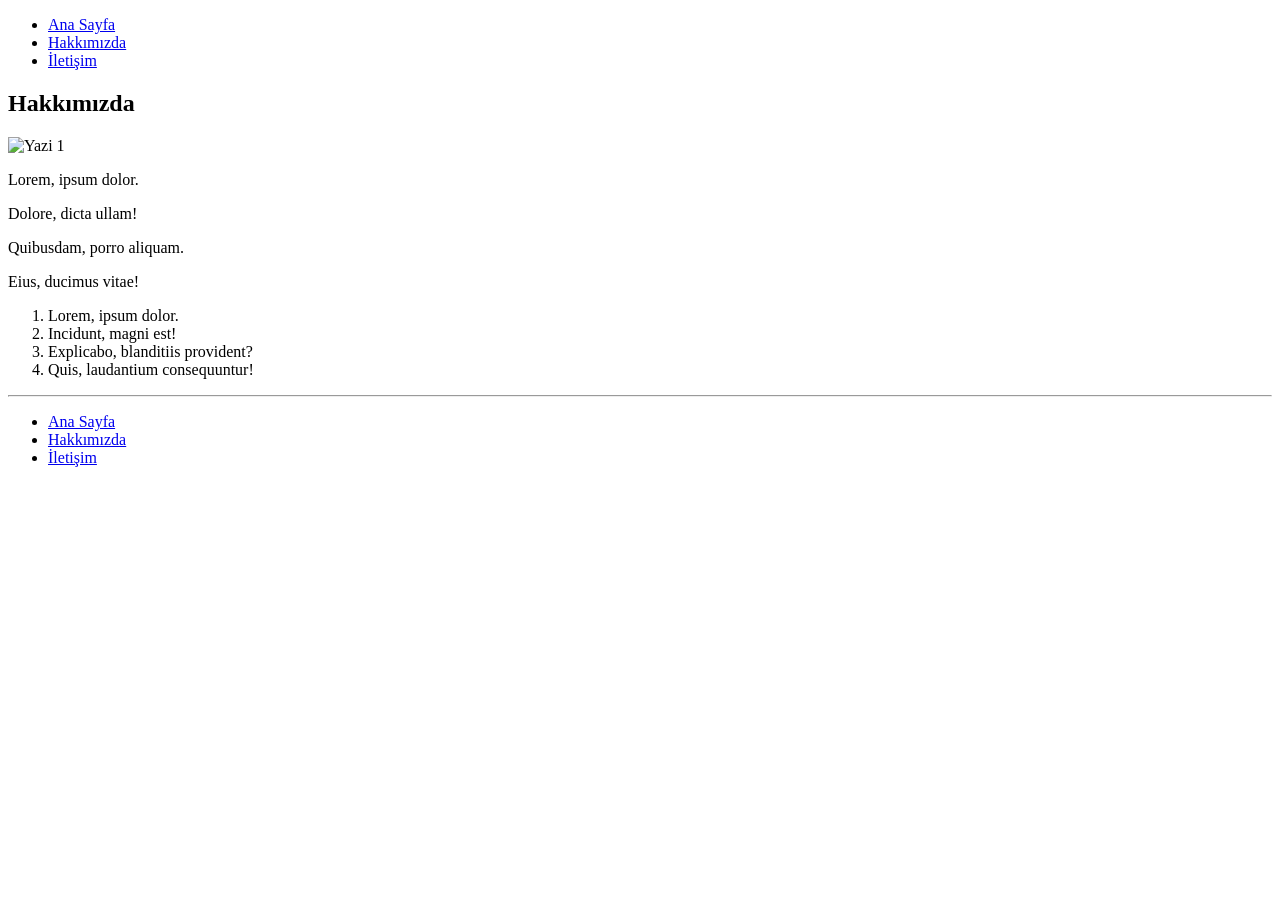
==== about-us.html @ cb9d7790 "html bolum sonu calismasi 2" ====
<!DOCTYPE html>
<html lang="tr">

<head>
    <meta charset="UTF-8">
    <meta name="viewport" content="width=device-width, initial-scale=1.0">
    <title>Hakkımızda | Kodluyoruz</title>
</head>

<body>
    <!-- Navbar - Start -->
    <header>
        <nav>
            <ul>
                <li><a href="index.html">Ana Sayfa</a>
                </li>
                <li><a href="about-us.html">Hakkımızda</a>
                </li>
                <li><a href="contact.html">İletişim</a>
                </li>
            </ul>
        </nav>
    </header>
    <!-- Navbar - End -->

    <!-- Content - Start -->
    <section>
        <!-- Articles - Start -->
        <article>
            <h2>Hakkımızda</h2>
            <img src="https://picsum.photos/id/77/600/300" alt="Yazi 1">
            <p>Lorem, ipsum dolor.</p>
            <p>Dolore, dicta ullam!</p>
            <p>Quibusdam, porro aliquam.</p>
            <p>Eius, ducimus vitae!</p>
            <ol>
                <li>Lorem, ipsum dolor.</li>
                <li>Incidunt, magni est!</li>
                <li>Explicabo, blanditiis provident?</li>
                <li>Quis, laudantium consequuntur!</li>
            </ol>
            <hr>
        </article>
        <!-- Articles - End -->
    </section>
    <!-- Content - End -->

    <!-- Footer - Start -->
    <footer>
        <nav>
            <ul>
                <li><a href="index.html">Ana Sayfa</a>
                </li>
                <li><a href="about-us.html">Hakkımızda</a>
                </li>
                <li><a href="contact.html">İletişim</a>
                </li>
            </ul>
        </nav>
    </footer>
    <!-- Footer - End -->
</body>

</html>
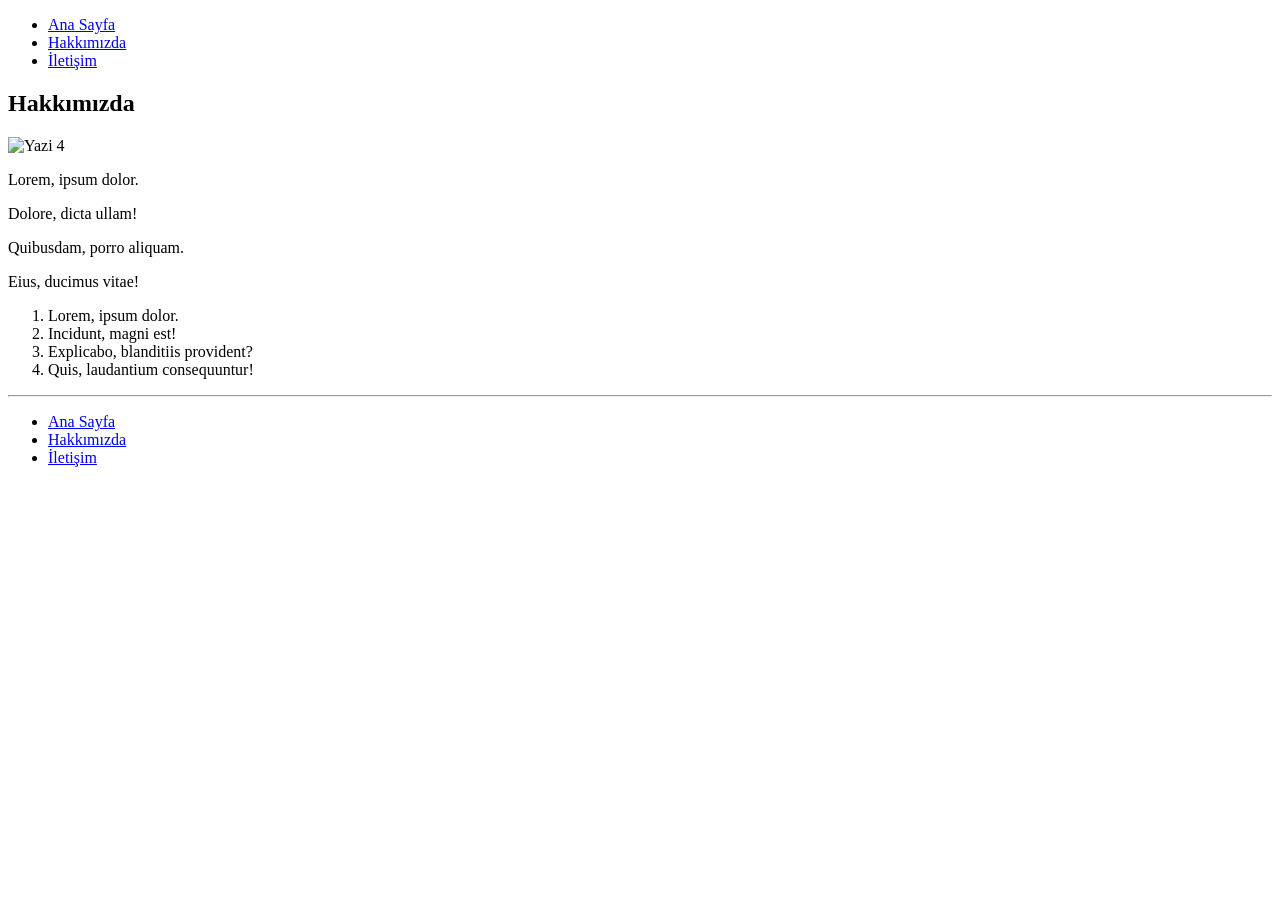
==== commit 6879ef78: "project updated" ====
--- a/about-us.html
+++ b/about-us.html
@@ -28,7 +28,7 @@
         <!-- Articles - Start -->
         <article>
             <h2>Hakkımızda</h2>
-            <img src="https://picsum.photos/id/77/600/300" alt="Yazi 1">
+            <img src="https://picsum.photos/id/390/600/300" alt="Yazi 4">
             <p>Lorem, ipsum dolor.</p>
             <p>Dolore, dicta ullam!</p>
             <p>Quibusdam, porro aliquam.</p>
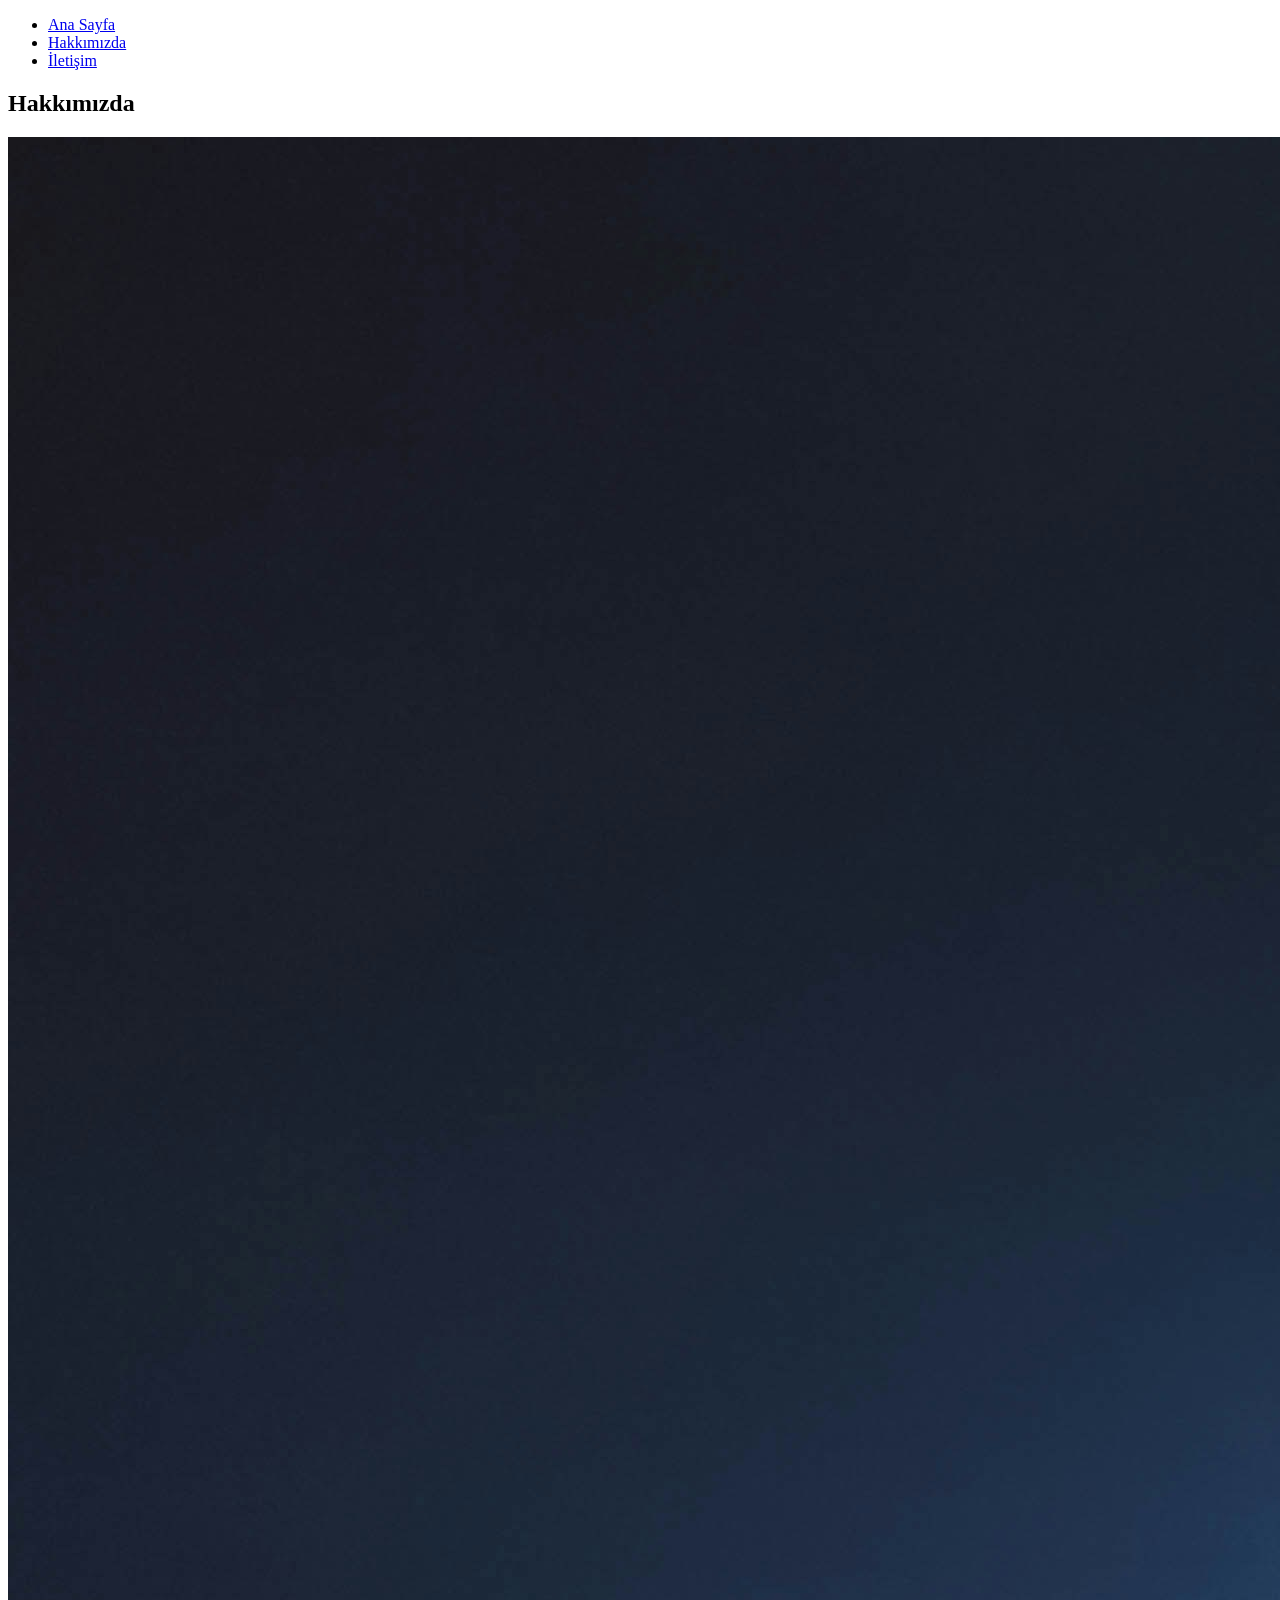
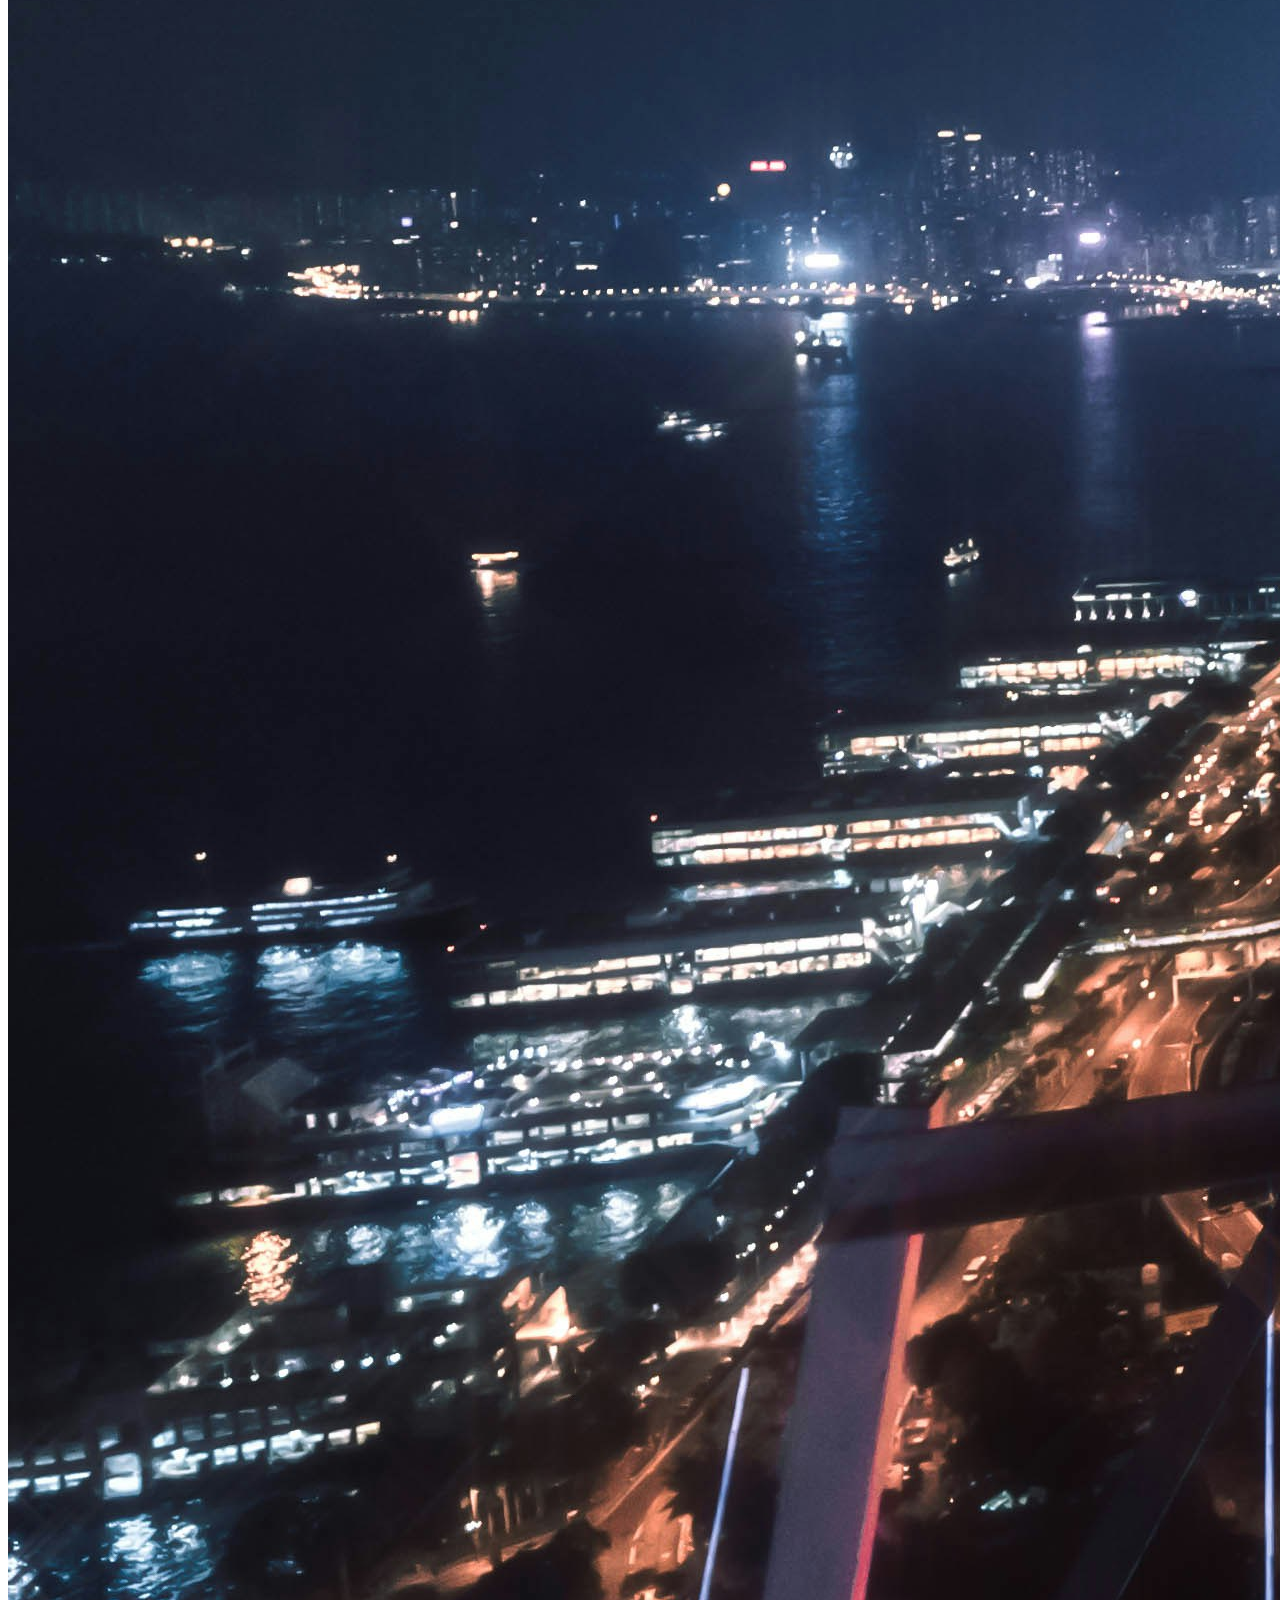
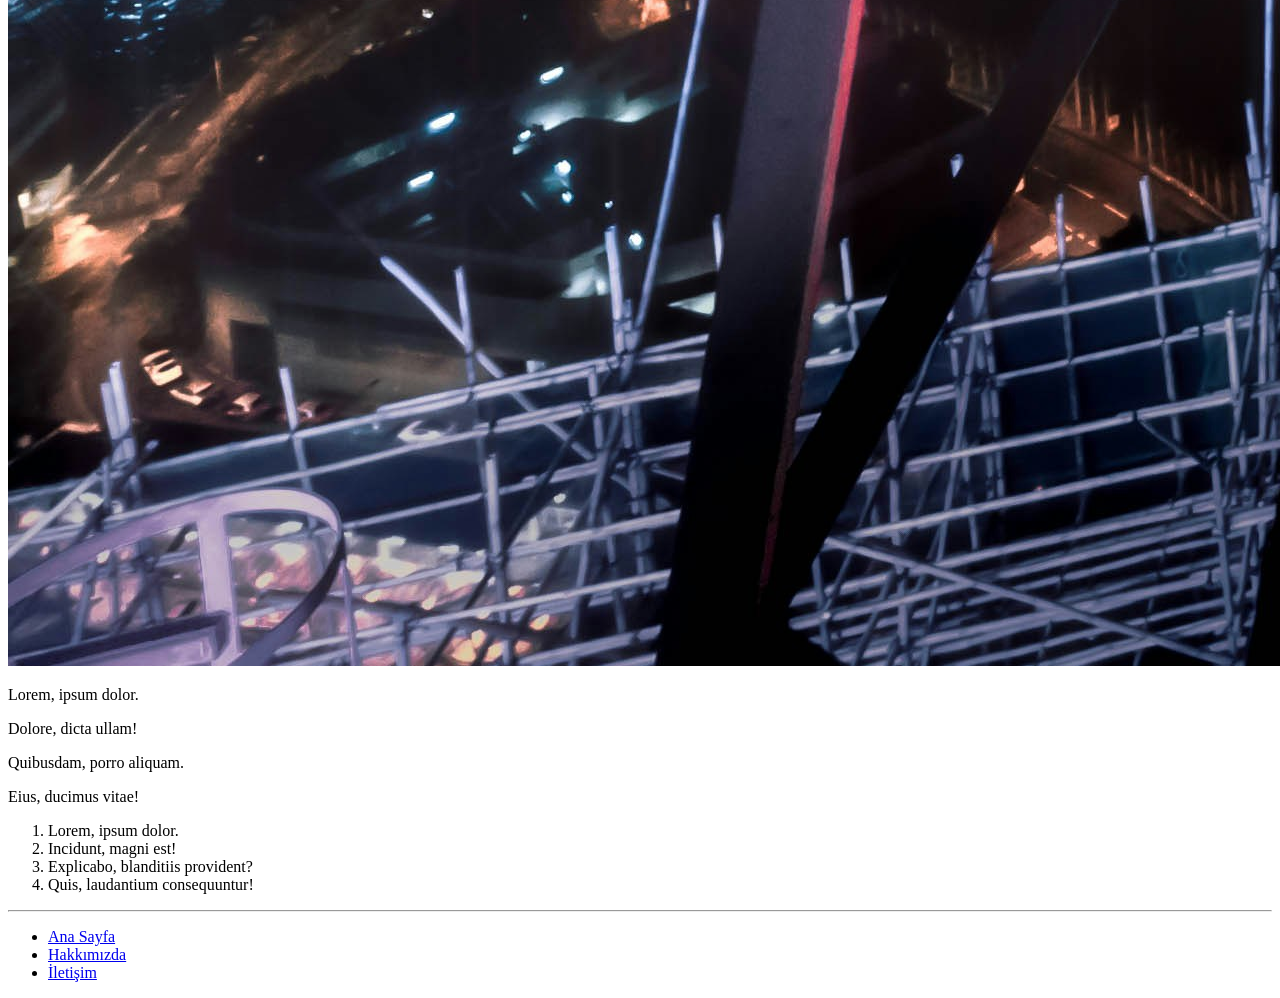
==== commit 595dde5b: "Add local images and update HTML pages" ====
--- a/about-us.html
+++ b/about-us.html
@@ -28,7 +28,7 @@
         <!-- Articles - Start -->
         <article>
             <h2>Hakkımızda</h2>
-            <img src="https://picsum.photos/id/390/600/300" alt="Yazi 4">
+            <img src="img/htmlbolumsonucalismasi3.jpg" alt="Yazi 4">
             <p>Lorem, ipsum dolor.</p>
             <p>Dolore, dicta ullam!</p>
             <p>Quibusdam, porro aliquam.</p>
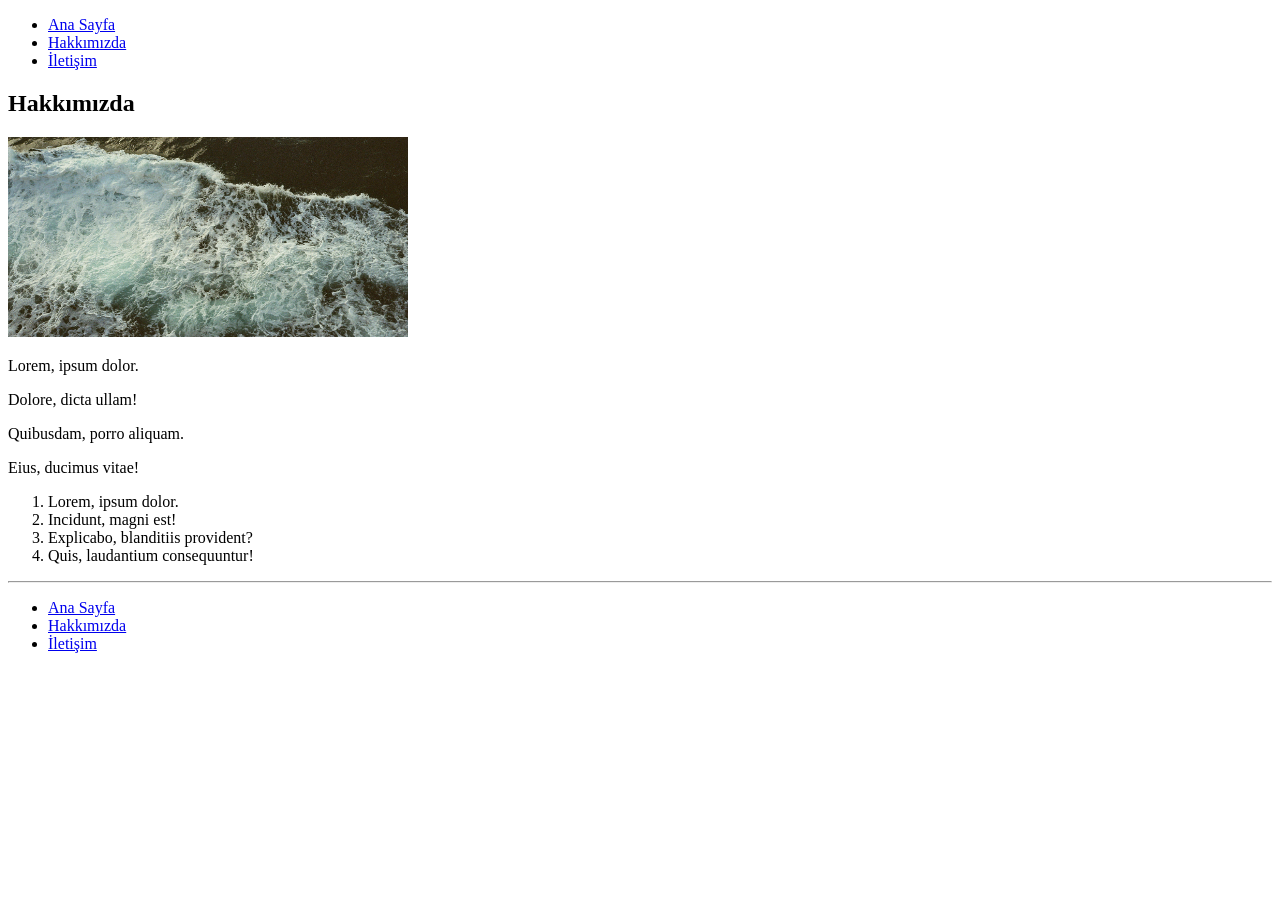
==== commit bd982b89: "Add local images and update HTML pages" ====
--- a/about-us.html
+++ b/about-us.html
@@ -28,7 +28,7 @@
         <!-- Articles - Start -->
         <article>
             <h2>Hakkımızda</h2>
-            <img src="img/htmlbolumsonucalismasi3.jpg" alt="Yazi 4">
+            <img src="img/htmlbolumsonucalismasi4.jpg" alt="Yazi 4" width="400px" height="200px">
             <p>Lorem, ipsum dolor.</p>
             <p>Dolore, dicta ullam!</p>
             <p>Quibusdam, porro aliquam.</p>
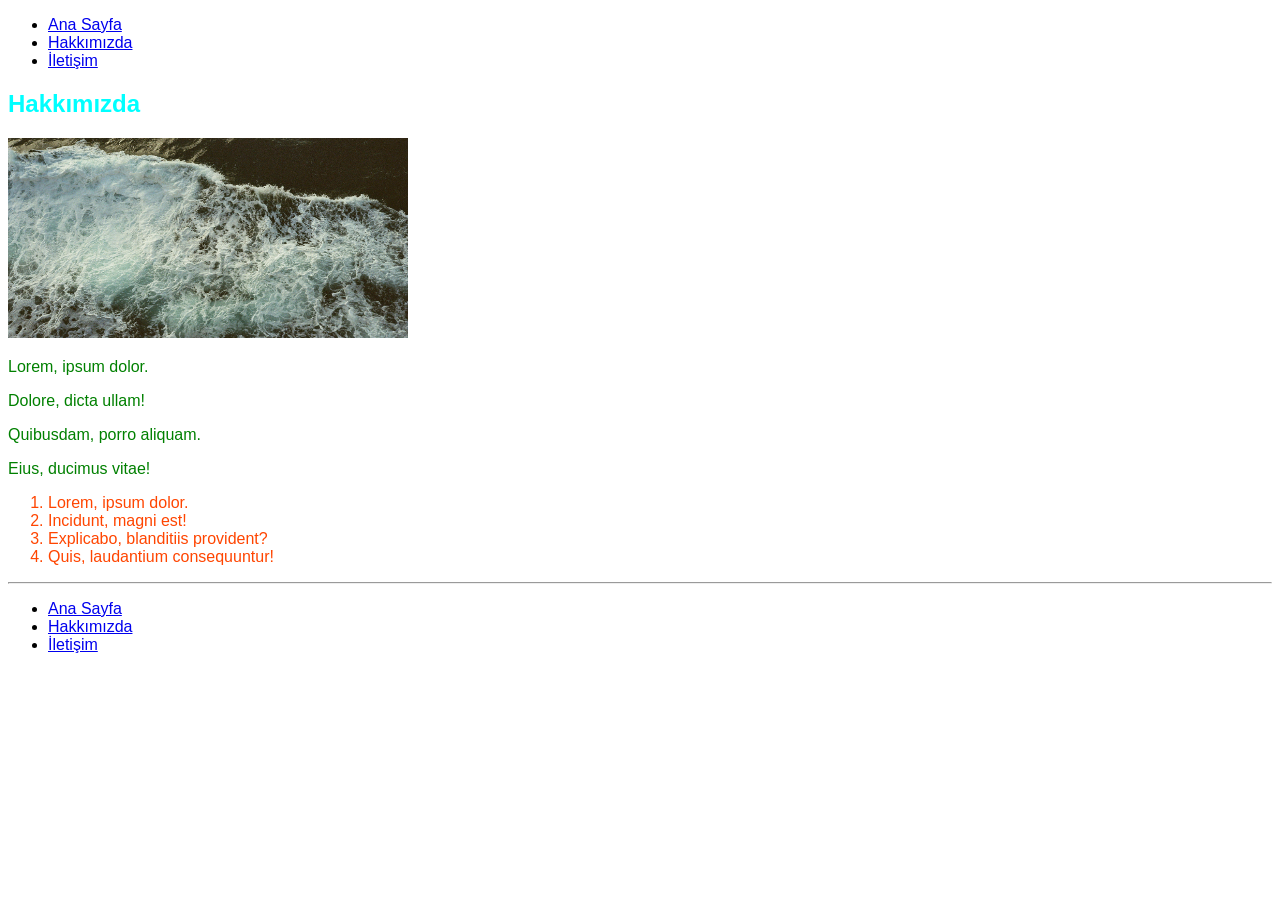
==== commit f0284cb4: "Update all project files" ====
--- a/about-us.html
+++ b/about-us.html
@@ -5,13 +5,14 @@
     <meta charset="UTF-8">
     <meta name="viewport" content="width=device-width, initial-scale=1.0">
     <title>Hakkımızda | Kodluyoruz</title>
+    <link rel="stylesheet" href="css/style.css">
 </head>
 
 <body>
     <!-- Navbar - Start -->
     <header>
         <nav>
-            <ul>
+            <ul class="sans-serif">
                 <li><a href="index.html">Ana Sayfa</a>
                 </li>
                 <li><a href="about-us.html">Hakkımızda</a>
@@ -26,14 +27,14 @@
     <!-- Content - Start -->
     <section>
         <!-- Articles - Start -->
-        <article>
-            <h2>Hakkımızda</h2>
+        <article class="sans-serif">
+            <h2 class="cyan">Hakkımızda</h2>
             <img src="img/htmlbolumsonucalismasi4.jpg" alt="Yazi 4" width="400px" height="200px">
-            <p>Lorem, ipsum dolor.</p>
-            <p>Dolore, dicta ullam!</p>
-            <p>Quibusdam, porro aliquam.</p>
-            <p>Eius, ducimus vitae!</p>
-            <ol>
+            <p class="green">Lorem, ipsum dolor.</p>
+            <p class="green">Dolore, dicta ullam!</p>
+            <p class="green">Quibusdam, porro aliquam.</p>
+            <p class="green">Eius, ducimus vitae!</p>
+            <ol class="orangered">
                 <li>Lorem, ipsum dolor.</li>
                 <li>Incidunt, magni est!</li>
                 <li>Explicabo, blanditiis provident?</li>
@@ -48,7 +49,7 @@
     <!-- Footer - Start -->
     <footer>
         <nav>
-            <ul>
+            <ul class="sans-serif">
                 <li><a href="index.html">Ana Sayfa</a>
                 </li>
                 <li><a href="about-us.html">Hakkımızda</a>
--- a/css/style.css
+++ b/css/style.css
@@ -0,0 +1,59 @@
+/**************************** colors ******************************/
+.red {
+    color: red;
+}
+
+.green {
+    color: green;
+}
+
+.darkgreen {
+    color: darkgreen;
+}
+
+.blue {
+    color: blue;
+}
+
+.darkblue {
+    color: darkblue;
+}
+
+.orange {
+    color: orange;
+}
+
+.orangered {
+    color: orangered;
+}
+
+.deeppink {
+    color: deeppink;
+}
+
+.darkmagenta {
+    color: darkmagenta;
+}
+
+.cyan {
+    color: cyan;
+}
+
+.deepskyblue {
+    color: deepskyblue;
+}
+
+.crimson {
+    color: crimson;
+}
+
+.darkgray {
+    color: darkgray;
+}
+
+
+/**************************** font-family ******************************/
+
+.sans-serif {
+    font-family: sans-serif;
+}
